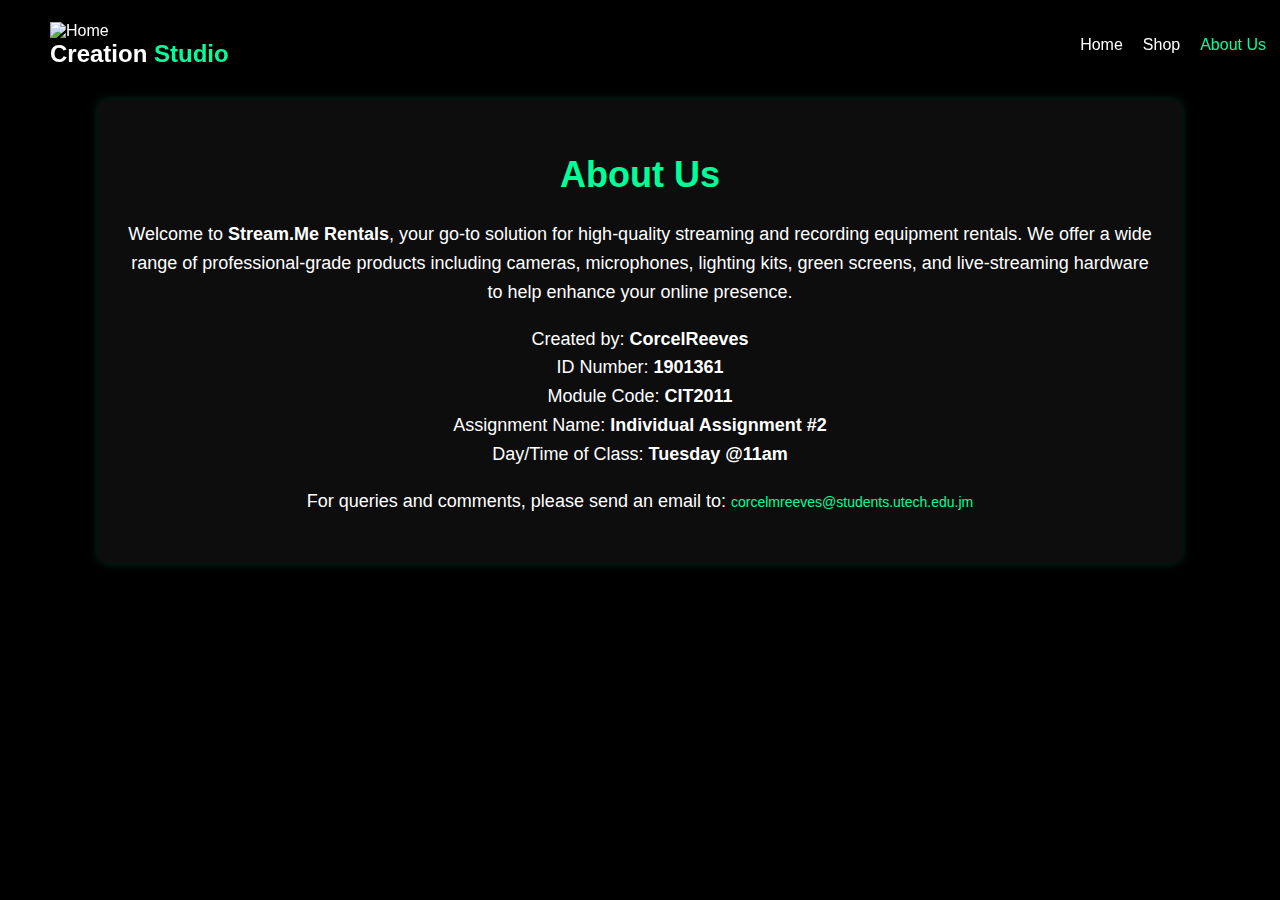
==== about_us.html @ 7c7d88d5 "Add files via upload" ====
<!DOCTYPE html>
<html lang="en">
<head>
    <meta charset="UTF-8">
    <meta name="viewport" content="width=device-width, initial-scale=1.0">
    <title>About Us - Creation Studio</title>
    <link rel="stylesheet" href="styles.css">
</head>
<body>
 <header>
	<div class="logo-container">
	    <img src="Assets/Logo.jpg" alt="Home" width="20" height="20">
            <div class="logo">Creation <span>Studio</span></div>
	</div>
        <nav>
            <ul>
	    	<li><a href="creation_studio.html">Home</a></li>
	    	<li><a href="shop.html">Shop</a></li>
            	<li><a href="about_us.html" class="active">About Us</a></li> 
	    </ul>
        </nav>
    </header>            

    <!-- About Us Section -->
    <div class="about-container">
        <h1>About Us</h1>
        <p>Welcome to <strong>Stream.Me Rentals</strong>, your go-to solution for high-quality streaming and recording equipment rentals. We offer a wide range of professional-grade products including cameras, microphones, lighting kits, green screens, and live-streaming hardware to help enhance your online presence.</p>

        <p>Created by: <strong>CorcelReeves</strong><br>
        ID Number: <strong>1901361</strong><br>
        Module Code: <strong>CIT2011</strong><br>
        Assignment Name: <strong>Individual	Assignment	#2</strong><br>
        Day/Time of Class: <strong>Tuesday @11am</strong></p>
            

        <p>For queries and comments, please send an email to: 
            <a href="mailto:corcelmreeves@students.utech.edu.jm">corcelmreeves@students.utech.edu.jm</a>
        </p>
    </div>

</body>
</html>
---- styles.css ----
/* General Styles */
body {
    margin: 0;
    padding: 0;
    font-family: Arial, sans-serif;
    background-color: #000;
    color: #fff;
}

/* Header Styles */
header {
    display: flex;
    justify-content: space-between;
    align-items: center;
    padding: 20px 50px;
    background: rgba(0, 0, 0, 0.8);
    position: fixed;
    width: 95%;
    top: 0;
    z-index: 1000;
}

.logo {
    font-size: 24px;
    font-weight: bold;
    color: #fff;
}

.logo span {
    color: #00ff99;
}

nav ul {
    list-style: none;
    display: flex;
    gap: 20px;
}

nav ul li {
    display: inline;
}

nav ul li a {
    text-decoration: none;
    color: #fff;
    font-size: 16px;
    transition: color 0.3s;
}

nav ul li a:hover,
nav ul li a.active {
    color: #00ff99;
}

.cart-icon {
    font-size: 20px;
}

/* Hero Section */
.hero {
    position: relative;
    height: 100vh;
    display: flex;
    align-items: center;
    justify-content: center;
    text-align: center;
    background: url('background.jpg') no-repeat center center/cover;
}

.overlay {
    position: absolute;
    top: 0;
    left: 0;
    width: 100%;
    height: 100%;
    background: rgba(0, 0, 0, 0.6);
}

.hero-content {
    position: relative;
    z-index: 2;
}

.hero-content h1 {
    font-size: 48px;
    font-weight: bold;
    line-height: 1.2;
    text-transform: uppercase;
}

.hero-image {
    margin-top: 20px;
    width: 70px;
    height: auto;
}

/* Login Page Styles */
.container {
    display: flex;
    justify-content: center;
    align-items: center;
    height: 100vh;
    background: rgba(0, 0, 0, 0.9);
}

fieldset.login {
    background: rgba(255, 255, 255, 0.1);
    padding: 30px;
    border-radius: 10px;
    border: 2px solid #00ff99;
    width: 350px;
    text-align: center;
    box-shadow: 0 0 10px rgba(0, 255, 153, 0.5);
}

legend {
    font-size: 24px;
    font-weight: bold;
    color: #00ff99;
}

label {
    display: block;
    font-size: 14px;
    margin-top: 10px;
    text-align: left;
}

input[type="text"],
input[type="password"] {
    width: 100%;
    padding: 10px;
    margin-top: 5px;
    border: none;
    border-radius: 5px;
    background: rgba(255, 255, 255, 0.2);
    color: #fff;
    font-size: 16px;
}

input::placeholder {
    color: rgba(255, 255, 255, 0.5);
}

button#login-btn {
    width: 100%;
    padding: 10px;
    margin-top: 15px;
    border: none;
    border-radius: 5px;
    background: #00ff99;
    color: #000;
    font-size: 16px;
    font-weight: bold;
    cursor: pointer;
    transition: background 0.3s;
}

button#login-btn:hover {
    background: #00cc77;
}

input[type="checkbox"] {
    margin-top: 10px;
}

p a {
    color: #00ff99;
    text-decoration: none;
    font-size: 14px;
}

p a:hover {
    text-decoration: underline;
}

/* Responsive Design */
@media screen and (max-width: 400px) {
    fieldset.login {
        width: 90%;
    }
}

/* Error Page Styles */
.error-container {
    text-align: center;
    margin-top: 15%;
    color: #fff;
}

.error-container h1 {
    font-size: 36px;
    color: red;
}

.error-container p {
    font-size: 18px;
}

.error-container a {
    color: #00ff99;
    text-decoration: none;
    font-weight: bold;
}

.error-container a:hover {
    text-decoration: underline;
}


/* Shop styles Section*/
.shop-container {
    width: 90%;
    max-width: 1200px;
    margin: 40px auto;
    padding: 20px;
    background-color: blue;
    transparency: 50%;
    border-radius: 8px;
    box-shadow: 0 0 10px rgba(0, 0, 0, 0.1);
}

.shop-container h1 {
    text-align: center;
    font-size: 2em;
    margin-bottom: 30px;
}

.products-grid {
    display: grid;
    grid-template-columns: repeat(auto-fill, minmax(250px, 1fr));
    gap: 20px;
    justify-items: center;
}

.product {
    background-color: #fff;
    border: 1px solid #ddd;
    border-radius: 8px;
    padding: 20px;
    text-align: center;
    box-shadow: 0 4px 8px rgba(0, 0, 0, 0.1);
}

.product img {
    width: 100%;
    height: auto;
    border-radius: 8px;
    margin-bottom: 15px;
}

.product h2 {
    font-size: 1.5em;
    margin: 15px 0;
}

.product p {
    font-size: 1.2em;
    color: #28a745;
    margin-bottom: 20px;
}

.add-to-cart {
    background-color: #ff6347;
    color: white;
    border: none;
    padding: 10px 20px;
    border-radius: 5px;
    cursor: pointer;
    font-size: 1em;
}

.add-to-cart:hover {
    background-color: #e55347;
}

.shop-actions {
    display: flex;
    justify-content: space-between;
    margin-top: 40px;
}

.shop-actions button {
    padding: 10px 20px;
    font-size: 1.2em;
    background-color: #007bff;
    color: white;
    border: none;
    border-radius: 5px;
    cursor: pointer;
    transition: background-color 0.3s;
}

.shop-actions button:hover {
    background-color: #0056b3;
}

#cancel {
    background-color: #dc3545;
}

#cancel:hover {
    background-color: #c82333;
}

#exit {
    background-color: #6c757d;
}

#exit:hover {
    background-color: #5a6268;
}

/* Invoice Page Styles */
.invoice-container {
    width: 80%;
    max-width: 1000px;
    margin: 40px auto;
    padding: 20px;
    background-color: white;
    border-radius: 8px;
    box-shadow: 0 0 10px rgba(0, 0, 0, 0.1);
}

.invoice-container h1 {
    text-align: center;
    font-size: 2.5em;
    margin-bottom: 30px;
}

.invoice-details table {
    width: 100%;
    margin-bottom: 20px;
    border-collapse: collapse;
}

.invoice-details table th, .invoice-details table td {
    border: 1px solid #ddd;
    padding: 10px;
    text-align: left;
}

.invoice-details table th {
    background-color: #f4f4f4;
}

.totals {
    font-size: 1.2em;
    margin-top: 20px;
}

.totals p {
    margin-bottom: 10px;
}

.invoice-actions {
    text-align: center;
    margin-top: 40px;
}

.invoice-actions button {
    padding: 10px 20px;
    font-size: 1.2em;
    background-color: #007bff;
    color: white;
    border: none;
    border-radius: 5px;
    cursor: pointer;
}

.invoice-actions button:hover {
    background-color: #0056b3;
}


/* About Us Styles */
body {
    margin: 0;
    padding: 0;
    font-family: Arial, sans-serif;
    background-color: #000;
    color: #fff;
}

/* Navbar */
.navbar {
    display: flex;
    align-items: center;
    justify-content: space-between;
    padding: 15px 50px;
    background: rgba(0, 0, 0, 0.8);
    position: fixed;
    width: 100%;
    top: 0;
    z-index: 1000;
}

.navbar img {
    height: 40px;
}

.menu {
    display: flex;
    gap: 20px;
}

.menu a {
    text-decoration: none;
    color: #fff;
    font-size: 16px;
    transition: color 0.3s;
}

.menu a:hover,
.menu a.active {
    color: #00ff99;
}

.navbar-cart-icon {
    height: 20px;
}

/* About Us Section */
.about-container {
    width: 80%;
    margin: 100px auto 20px;
    background: rgba(255, 255, 255, 0.05);
    padding: 30px;
    border-radius: 10px;
    box-shadow: 0px 0px 10px rgba(0, 255, 153, 0.2);
    text-align: center;
}

.about-container h1 {
    font-size: 36px;
    color: #00ff99;
}

.about-container h2 {
    color: #00ff99;
}

.about-container ul {
    list-style-type: square;
    text-align: left;
    display: inline-block;
}

.about-container p,
.about-container ul {
    font-size: 18px;
    line-height: 1.6;
}
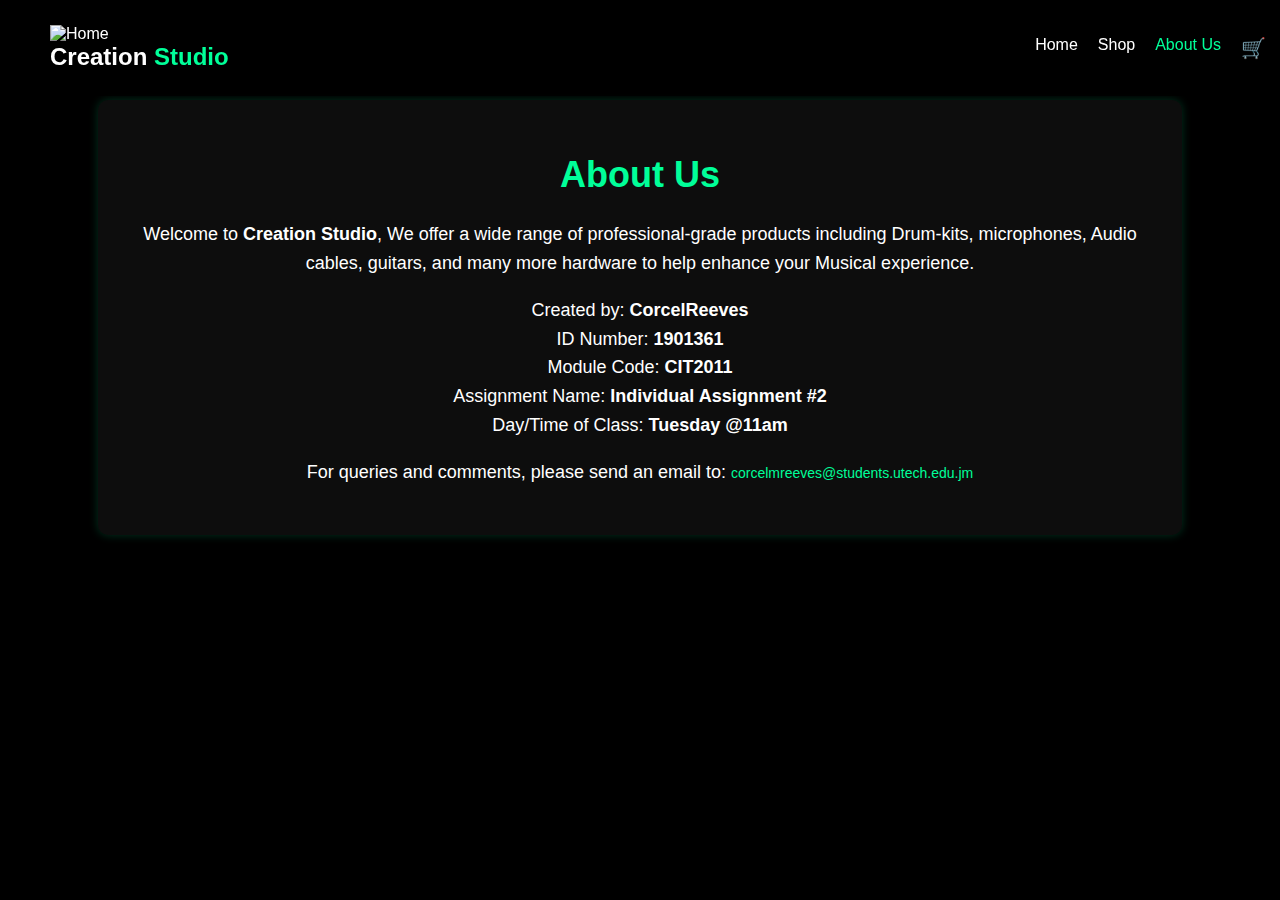
==== commit 9bf224be: "Add files via upload" ====
--- a/about_us.html
+++ b/about_us.html
@@ -16,7 +16,8 @@
             <ul>
 	    	<li><a href="creation_studio.html">Home</a></li>
 	    	<li><a href="shop.html">Shop</a></li>
-            	<li><a href="about_us.html" class="active">About Us</a></li> 
+            	<li><a href="about_us.html" class="active">About Us</a></li>
+		<li><a href="#cart" class="cart-icon">🛒</a></li> 
 	    </ul>
         </nav>
     </header>            
@@ -24,7 +25,7 @@
     <!-- About Us Section -->
     <div class="about-container">
         <h1>About Us</h1>
-        <p>Welcome to <strong>Stream.Me Rentals</strong>, your go-to solution for high-quality streaming and recording equipment rentals. We offer a wide range of professional-grade products including cameras, microphones, lighting kits, green screens, and live-streaming hardware to help enhance your online presence.</p>
+        <p>Welcome to <strong>Creation Studio</strong>, We offer a wide range of professional-grade products including Drum-kits, microphones, Audio cables, guitars, and many more hardware to help enhance your Musical experience.</p>
 
         <p>Created by: <strong>CorcelReeves</strong><br>
         ID Number: <strong>1901361</strong><br>
--- a/styles.css
+++ b/styles.css
@@ -78,11 +78,11 @@
 
 .hero-content {
     position: relative;
-    z-index: 2;
+    z-index: 1;
 }
 
 .hero-content h1 {
-    font-size: 48px;
+    font-size: 40px;
     font-weight: bold;
     line-height: 1.2;
     text-transform: uppercase;
@@ -90,7 +90,7 @@
 
 .hero-image {
     margin-top: 20px;
-    width: 70px;
+    width: 560px;
     height: auto;
 }
 
@@ -213,8 +213,7 @@
     width: 90%;
     max-width: 1200px;
     margin: 40px auto;
-    padding: 20px;
-    background-color: blue;
+    padding: 25px;
     transparency: 50%;
     border-radius: 8px;
     box-shadow: 0 0 10px rgba(0, 0, 0, 0.1);
@@ -223,7 +222,7 @@
 .shop-container h1 {
     text-align: center;
     font-size: 2em;
-    margin-bottom: 30px;
+    margin-bottom: 5px;
 }
 
 .products-grid {
@@ -317,7 +316,7 @@
     max-width: 1000px;
     margin: 40px auto;
     padding: 20px;
-    background-color: white;
+    background-color: grey;
     border-radius: 8px;
     box-shadow: 0 0 10px rgba(0, 0, 0, 0.1);
 }
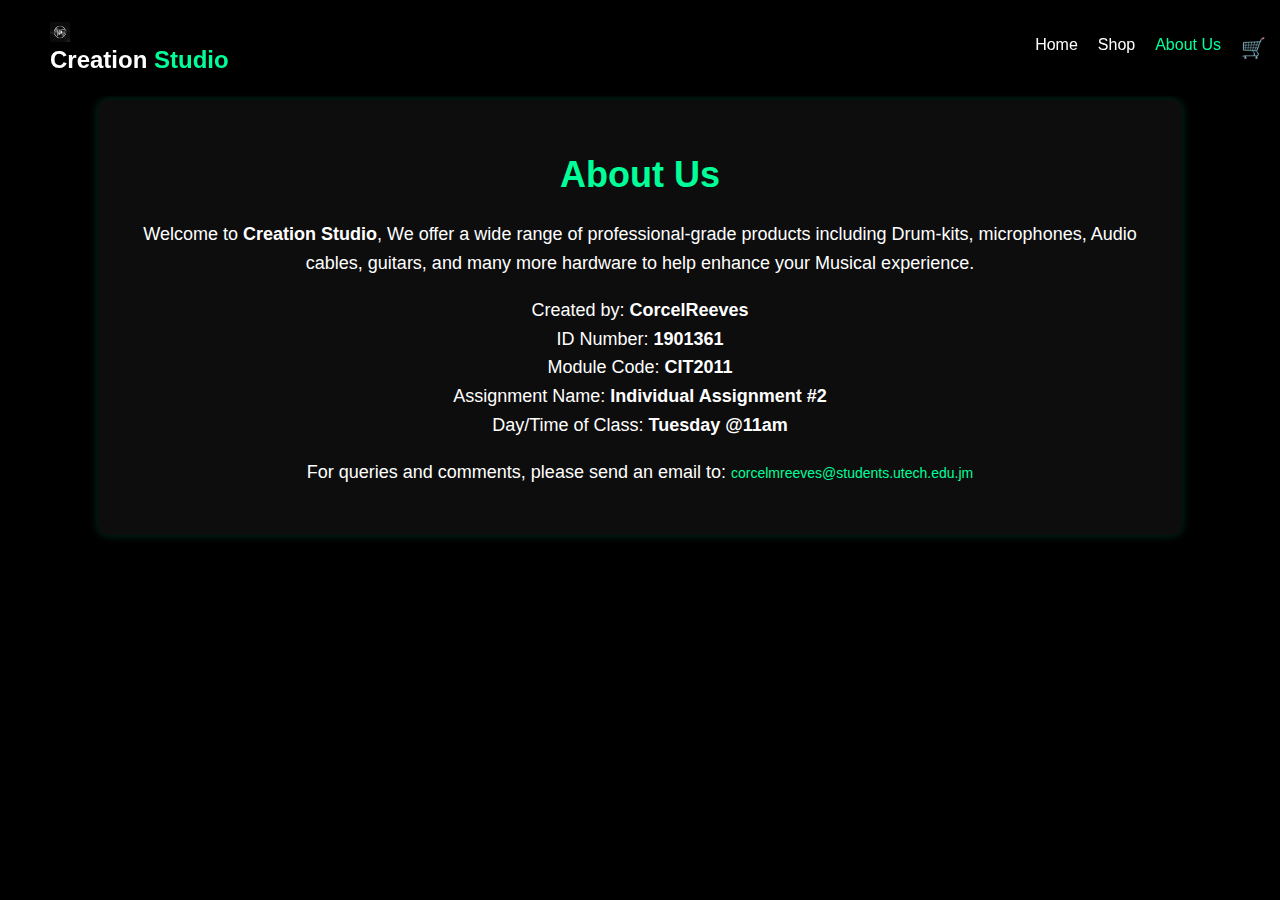
==== commit ccaf2cc1: "Update about_us.html" ====
--- a/about_us.html
+++ b/about_us.html
@@ -9,7 +9,7 @@
 <body>
  <header>
 	<div class="logo-container">
-	    <img src="Assets/Logo.jpg" alt="Home" width="20" height="20">
+	    <img src="Logo.jpg" alt="Home" width="20" height="20">
             <div class="logo">Creation <span>Studio</span></div>
 	</div>
         <nav>
